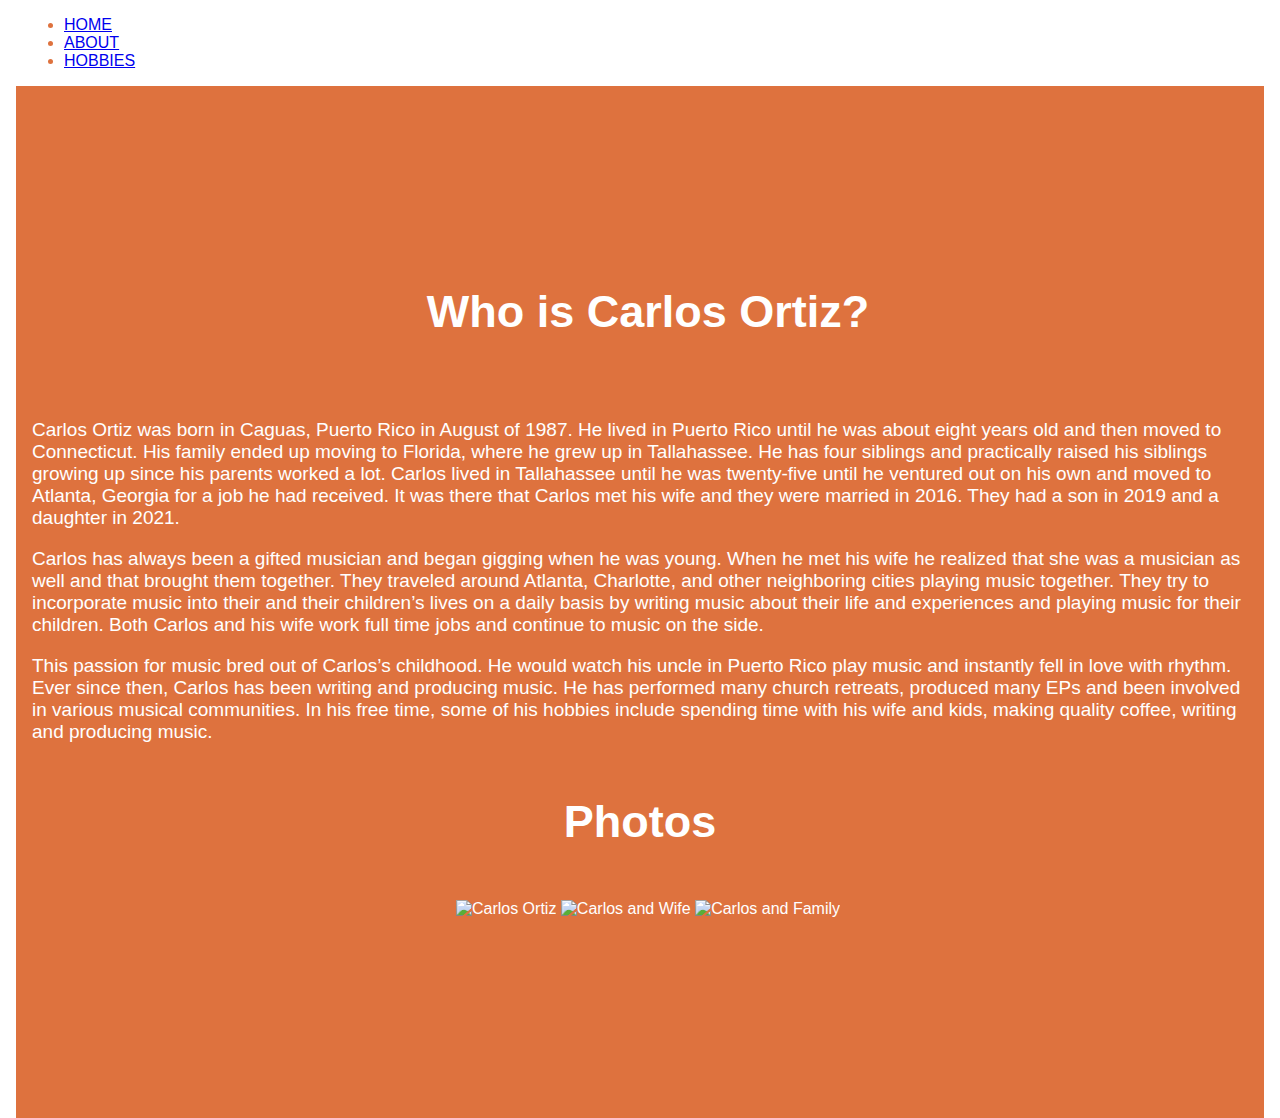
==== about.html @ 3b25d986 "Add files via upload" ====
<!DOCTYPE html>
<html lang="en">
  <head>
    <meta name="viewport" content="width=device-width, initial-scale=1">
    <meta charset="UTF-8" />
    <link rel="stylesheet" href="aboutstyle.css">
    <link href="https://fonts.googleapis.com" rel="stylesheet" />
    <link href="https://fonts.gstatic.com" rel="stylesheet" />
    
    <div id="sideNav">
        <nav>
          <ul>
            <li><a href="#">HOME</a></li>
            <li><a href="#">ABOUT</a></li>
            <li><a href="#">HOBBIES</a></li>
          </ul>
        </nav>
      </div>


    <title>About Carlos Ortiz</title>
  </head>
  <body>
    <body>
        <div class="hero">
            <div class="container">
                <h1>Who is Carlos Ortiz?</h1>
                <p>Carlos Ortiz was born in Caguas, Puerto Rico in August of 1987. He lived in Puerto Rico until he was about eight 
                years old and then moved to Connecticut. His family ended up moving to Florida, where he grew up in Tallahassee. He has four siblings and practically raised his siblings growing up since his parents worked a lot. 
                Carlos lived in Tallahassee until he was twenty-five until he ventured out on his own and moved to Atlanta, Georgia for a job he had received. It was there that Carlos met his wife and they were married in
                 2016. They had a son in 2019 and a daughter in 2021. </p>
                 <p>Carlos has always been a gifted musician and began gigging when he was young. When he met his wife he realized that she was a musician as well and that brought them together. They traveled around Atlanta, Charlotte, and other neighboring cities playing music together. 
                    They try to incorporate music into their and their children’s lives on a daily basis by writing music about their life and experiences and playing music for their children. Both Carlos and his wife work full time jobs and continue to music on the side. </p>
                <p>This passion for music bred out of Carlos’s childhood. He would watch his uncle in Puerto Rico play music and instantly fell in love with rhythm. Ever since then, Carlos has been writing and producing music. He has performed many church retreats, produced many 
                    EPs and been involved in various musical communities. In his free time, some of his hobbies include spending time with his wife and kids, making quality coffee, writing and producing music. </p>
           
                    <h2>Photos</h2>
                    
                    <div class="photogallery">
                        
                    <img src="carlosbackground.jpeg" alt="Carlos Ortiz"> 
                    <img src="carlosandmack.jpeg" alt="Carlos and Wife">
                    <img src="hobby1.jpeg" alt="Carlos and Family">
                
            
                </div>
            
        </div>

  </body>
</html>
---- aboutstyle.css ----
#sideNav {
    font-family:'Oswald', Arial, sans-serif;
    color:#DE723E;
    align-items:center;
    padding-left: 0.5rem;
}

body{
    margin:0;
    font-family: 'Oswald', Arial, sans-serif;
    padding-left:1rem;
    padding-right:1rem;
    text-decoration: none;

}

h1{ 
    margin:0;
    padding-left:1rem;
    text-align:center;
    font-size:45px;
    padding-bottom:5%;
}

p{ 
    padding-left: 1rem;
    padding-right:1rem;
    font-family: 'Oswald', Arial, sans-serif;
    font-size: 19px;
}

.hero {
    background-color: #DE723E;
    background-image: url(carlosbackground.jpeg);
    color: white;

    padding-top:200px;
    padding-bottom:200px;
    margin-left:auto;
    margin-right:auto;

}

#container {
    max-width: 960px;
    margin-left: auto;
    margin-right: auto;
    padding-left: 1rem;
    padding-right: 1rem;
}

h2 { 
    font-family:'Oswald', Arial, sans-serif;
    color: white;
    padding: 15px;
    text-align:center;
    font-size:45px;
}

.photogallery{
    padding-left:1rem;
    text-align:center;
}
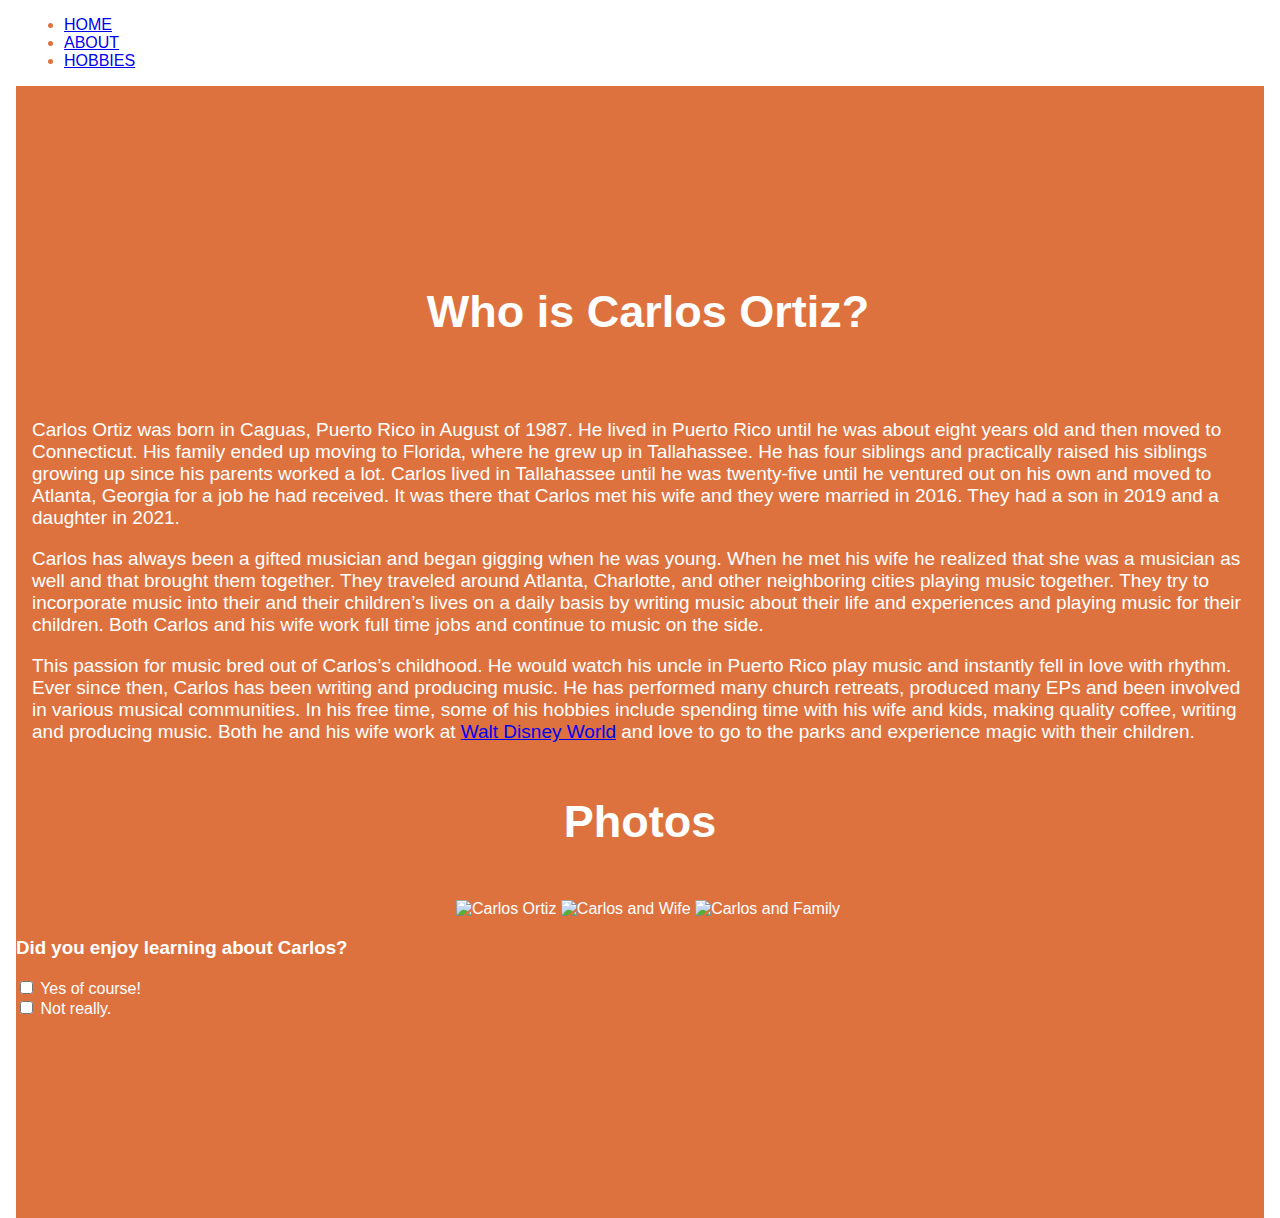
==== commit 892c9900: "Update about.html" ====
--- a/about.html
+++ b/about.html
@@ -32,20 +32,31 @@
                  <p>Carlos has always been a gifted musician and began gigging when he was young. When he met his wife he realized that she was a musician as well and that brought them together. They traveled around Atlanta, Charlotte, and other neighboring cities playing music together. 
                     They try to incorporate music into their and their children’s lives on a daily basis by writing music about their life and experiences and playing music for their children. Both Carlos and his wife work full time jobs and continue to music on the side. </p>
                 <p>This passion for music bred out of Carlos’s childhood. He would watch his uncle in Puerto Rico play music and instantly fell in love with rhythm. Ever since then, Carlos has been writing and producing music. He has performed many church retreats, produced many 
-                    EPs and been involved in various musical communities. In his free time, some of his hobbies include spending time with his wife and kids, making quality coffee, writing and producing music. </p>
+                    EPs and been involved in various musical communities. In his free time, some of his hobbies include spending time with his wife and kids, making quality coffee, writing and producing music. Both he and his wife work at <a href="https://disneyworld.disney.go.com/">Walt Disney World</a> and love to go to the parks and experience magic with their children.</p>
            
                     <h2>Photos</h2>
                     
                     <div class="photogallery">
                         
-                    <img src="carlosbackground.jpeg" alt="Carlos Ortiz"> 
-                    <img src="carlosandmack.jpeg" alt="Carlos and Wife">
-                    <img src="hobby1.jpeg" alt="Carlos and Family">
+                    <img src="Images copy/carlosbio2.jpeg" alt="Carlos Ortiz"> 
+                    <img src="Images copy/mackandlos.jpeg" alt="Carlos and Wife">
+                    <img src="Images copy/IMG_4559.JPG" alt="Carlos and Family">
                 
             
                 </div>
             
         </div>
 
+        <div class="Question">
+          <div class="container">
+            <h3>Did you enjoy learning about Carlos?</h3>
+          </div>
+        </div>
+        <form>
+          <input type="checkbox" id="Answer1" name="Answer1" value="Yes">
+          <label for="Answer1">Yes of course!</label><br>
+          <input type="checkbox" id="Answer2" name="Answer2" value="No">
+          <label for="Answer2">Not really.</label><br>
+        </form>
   </body>
 </html>
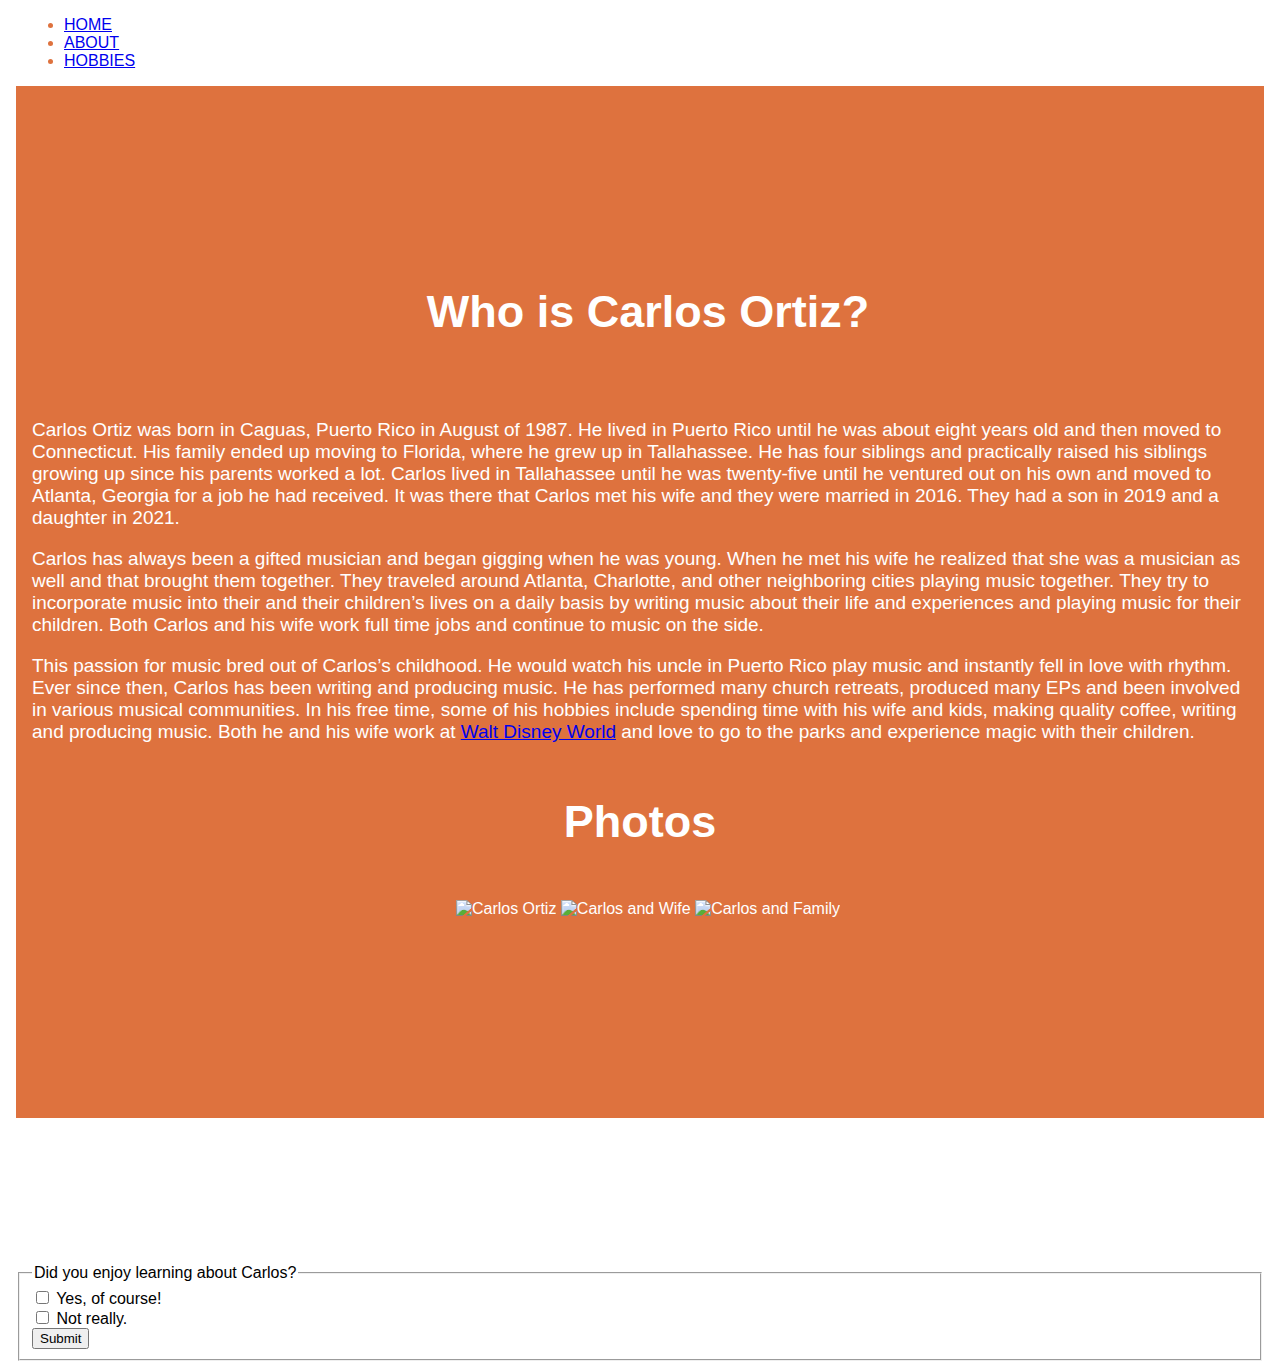
==== commit 3ff9a1ce: "Update about.html" ====
--- a/about.html
+++ b/about.html
@@ -1,62 +1,95 @@
 <!DOCTYPE html>
 <html lang="en">
   <head>
-    <meta name="viewport" content="width=device-width, initial-scale=1">
+    <title>About Carlos Ortiz</title>
+
+    <meta name="viewport" content="width=device-width, initial-scale=1" />
     <meta charset="UTF-8" />
     <link rel="stylesheet" href="aboutstyle.css">
     <link href="https://fonts.googleapis.com" rel="stylesheet" />
     <link href="https://fonts.gstatic.com" rel="stylesheet" />
-    
+  </head>
+
+  <body>
     <div id="sideNav">
-        <nav>
-          <ul>
-            <li><a href="#">HOME</a></li>
-            <li><a href="#">ABOUT</a></li>
-            <li><a href="#">HOBBIES</a></li>
-          </ul>
-        </nav>
+      <nav>
+        <ul>
+          <li><a href="#">HOME</a></li>
+          <li><a href="#">ABOUT</a></li>
+          <li><a href="#">HOBBIES</a></li>
+        </ul>
+      </nav>
+    </div>
+
+    <div class="hero">
+      <div class="container">
+        <h1>Who is Carlos Ortiz?</h1>
+        <p>
+          Carlos Ortiz was born in Caguas, Puerto Rico in August of 1987. He
+          lived in Puerto Rico until he was about eight years old and then moved
+          to Connecticut. His family ended up moving to Florida, where he grew
+          up in Tallahassee. He has four siblings and practically raised his
+          siblings growing up since his parents worked a lot. Carlos lived in
+          Tallahassee until he was twenty-five until he ventured out on his own
+          and moved to Atlanta, Georgia for a job he had received. It was there
+          that Carlos met his wife and they were married in 2016. They had a son
+          in 2019 and a daughter in 2021.
+        </p>
+        <p>
+          Carlos has always been a gifted musician and began gigging when he was
+          young. When he met his wife he realized that she was a musician as
+          well and that brought them together. They traveled around Atlanta,
+          Charlotte, and other neighboring cities playing music together. They
+          try to incorporate music into their and their children’s lives on a
+          daily basis by writing music about their life and experiences and
+          playing music for their children. Both Carlos and his wife work full
+          time jobs and continue to music on the side.
+        </p>
+        <p>
+          This passion for music bred out of Carlos’s childhood. He would watch
+          his uncle in Puerto Rico play music and instantly fell in love with
+          rhythm. Ever since then, Carlos has been writing and producing music.
+          He has performed many church retreats, produced many EPs and been
+          involved in various musical communities. In his free time, some of his
+          hobbies include spending time with his wife and kids, making quality
+          coffee, writing and producing music. Both he and his wife work at
+          <a href="https://disneyworld.disney.go.com/">Walt Disney World</a> and
+          love to go to the parks and experience magic with their children.
+        </p>
+
+        <h2>Photos</h2>
+
+        <div class="photogallery">
+          <img src="Imagescopy/carlosbio2.jpeg" alt="Carlos Ortiz" />
+          <img src="Imagescopy/mackandlos.jpeg" alt="Carlos and Wife" />
+          <img src="Imagescopy/IMG_4559.JPG" alt="Carlos and Family" />
+        </div>
       </div>
+    </div>
 
+    <div class="Question">
+      <div class="container">
+        <h3>Did you enjoy learning about Carlos?</h3>
+      </div>
+    </div>
 
-    <title>About Carlos Ortiz</title>
-  </head>
-  <body>
-    <body>
-        <div class="hero">
-            <div class="container">
-                <h1>Who is Carlos Ortiz?</h1>
-                <p>Carlos Ortiz was born in Caguas, Puerto Rico in August of 1987. He lived in Puerto Rico until he was about eight 
-                years old and then moved to Connecticut. His family ended up moving to Florida, where he grew up in Tallahassee. He has four siblings and practically raised his siblings growing up since his parents worked a lot. 
-                Carlos lived in Tallahassee until he was twenty-five until he ventured out on his own and moved to Atlanta, Georgia for a job he had received. It was there that Carlos met his wife and they were married in
-                 2016. They had a son in 2019 and a daughter in 2021. </p>
-                 <p>Carlos has always been a gifted musician and began gigging when he was young. When he met his wife he realized that she was a musician as well and that brought them together. They traveled around Atlanta, Charlotte, and other neighboring cities playing music together. 
-                    They try to incorporate music into their and their children’s lives on a daily basis by writing music about their life and experiences and playing music for their children. Both Carlos and his wife work full time jobs and continue to music on the side. </p>
-                <p>This passion for music bred out of Carlos’s childhood. He would watch his uncle in Puerto Rico play music and instantly fell in love with rhythm. Ever since then, Carlos has been writing and producing music. He has performed many church retreats, produced many 
-                    EPs and been involved in various musical communities. In his free time, some of his hobbies include spending time with his wife and kids, making quality coffee, writing and producing music. Both he and his wife work at <a href="https://disneyworld.disney.go.com/">Walt Disney World</a> and love to go to the parks and experience magic with their children.</p>
-           
-                    <h2>Photos</h2>
-                    
-                    <div class="photogallery">
-                        
-                    <img src="Images copy/carlosbio2.jpeg" alt="Carlos Ortiz"> 
-                    <img src="Images copy/mackandlos.jpeg" alt="Carlos and Wife">
-                    <img src="Images copy/IMG_4559.JPG" alt="Carlos and Family">
-                
-            
-                </div>
-            
+    <form>
+      <fieldset>
+        <legend>Did you enjoy learning about Carlos?</legend>
+        <div>
+          <input type="checkbox" id="Yes" name="answer1" value="yes">
+             <label for="answer1">Yes, of course!</label>
+        </div>
+        <div>
+        <input type="checkbox" id="No" name="answer2" value="no">
+          <label for="answer2">Not really.</label>
         </div>
 
-        <div class="Question">
-          <div class="container">
-            <h3>Did you enjoy learning about Carlos?</h3>
-          </div>
+        <div>
+          <button type="submit">Submit</button>
         </div>
-        <form>
-          <input type="checkbox" id="Answer1" name="Answer1" value="Yes">
-          <label for="Answer1">Yes of course!</label><br>
-          <input type="checkbox" id="Answer2" name="Answer2" value="No">
-          <label for="Answer2">Not really.</label><br>
-        </form>
+
+      </fieldset>
+    </form>
   </body>
 </html>
--- a/aboutstyle.css
+++ b/aboutstyle.css
@@ -63,4 +63,12 @@
 .photogallery{
     padding-left:1rem;
     text-align:center;
-}+}
+
+h3 {
+    font-size: 37px;
+    color:white;
+    padding: 15px;
+    text-align:center;
+    font-family: 'Oswald', Arial, sans-serif;
+}
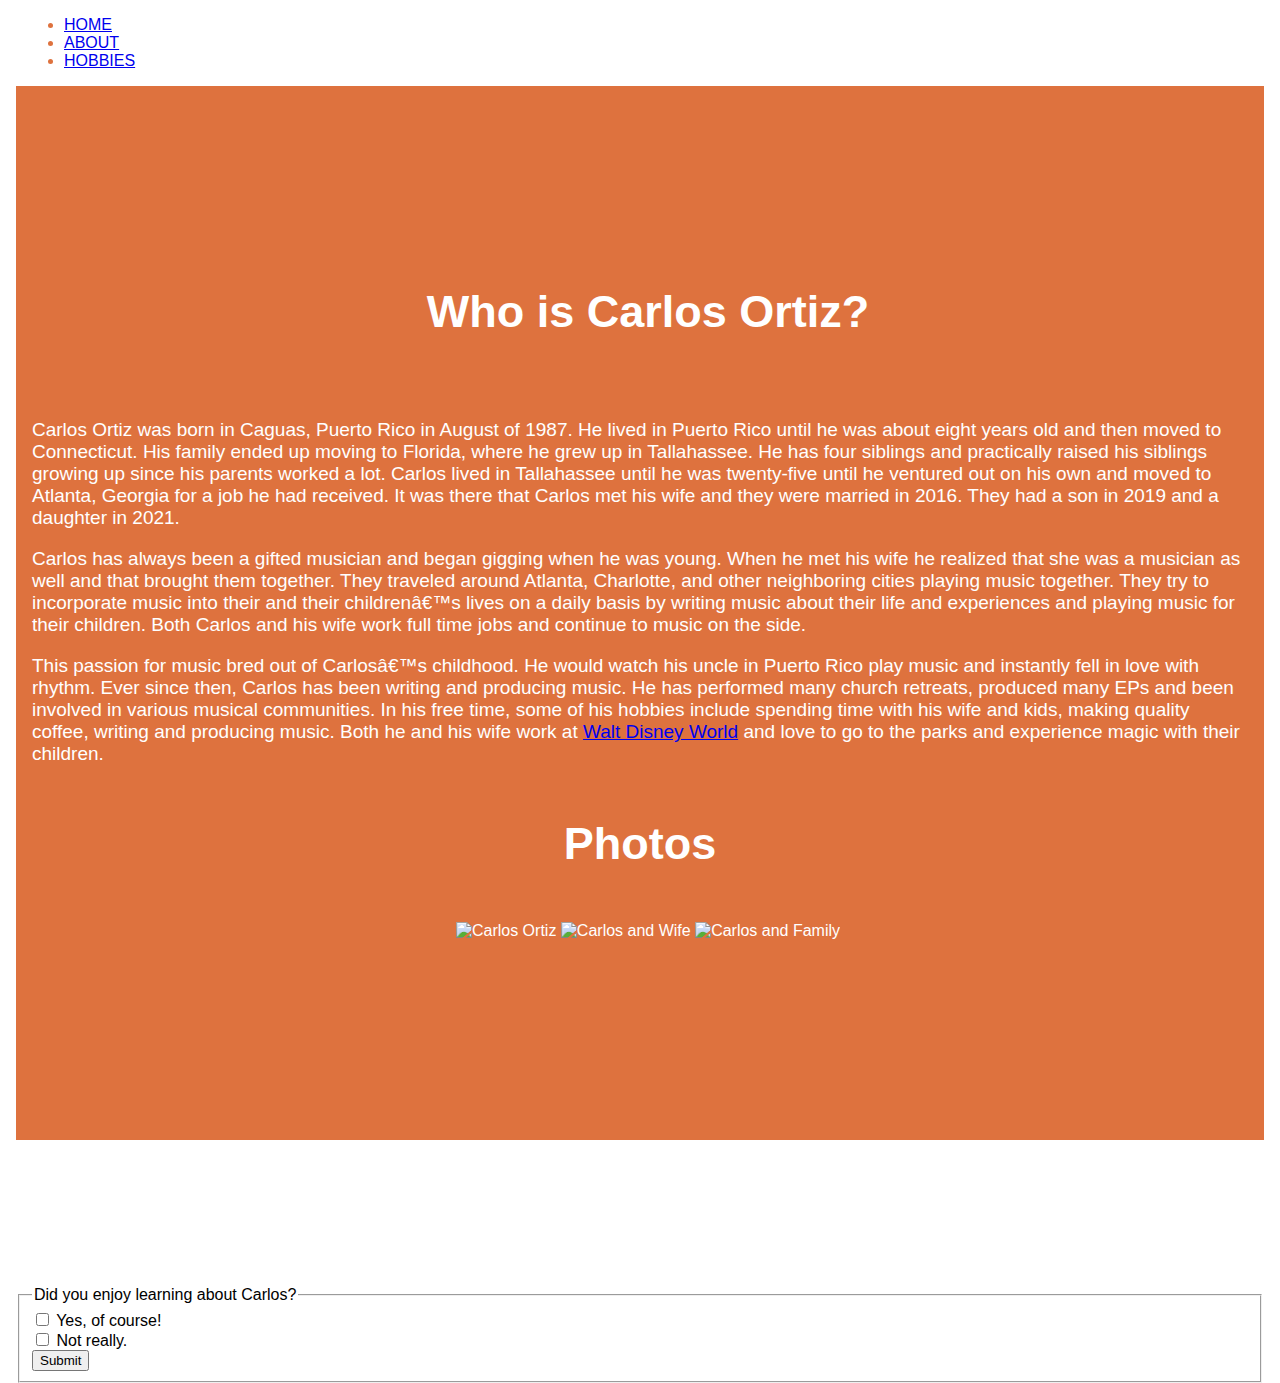
==== commit 3da3af8b: "Update about.html" ====
--- a/about.html
+++ b/about.html
@@ -4,7 +4,7 @@
     <title>About Carlos Ortiz</title>
 
     <meta name="viewport" content="width=device-width, initial-scale=1" />
-    <meta charset="UTF-8" />
+    <meta charset"UTF-8" />
     <link rel="stylesheet" href="aboutstyle.css">
     <link href="https://fonts.googleapis.com" rel="stylesheet" />
     <link href="https://fonts.gstatic.com" rel="stylesheet" />
